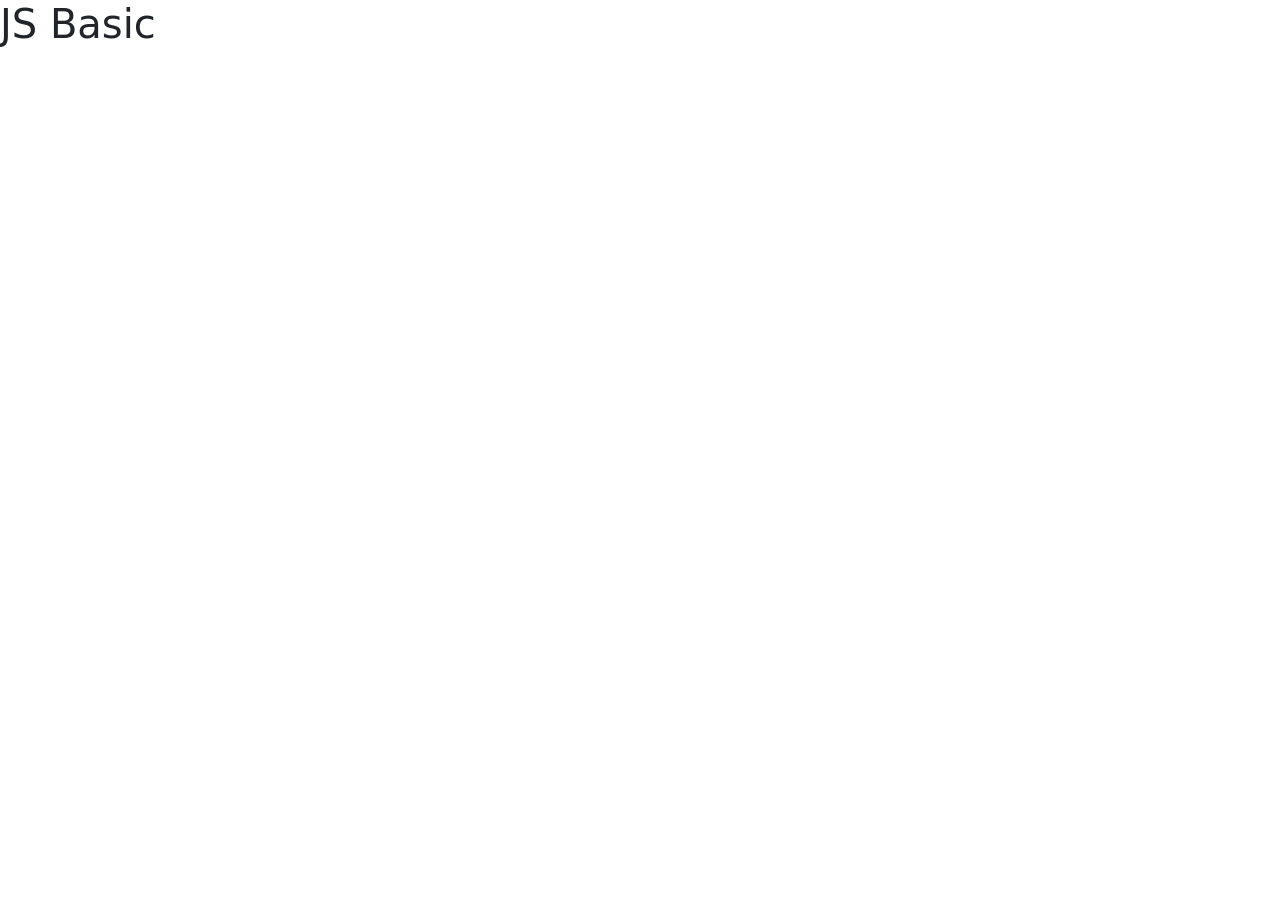
==== JSBasic/index.html @ 7d78788e "callAPIbyJS" ====
<!DOCTYPE html>
<html lang="en">
<head>
    <meta charset="UTF-8">
    <meta name="viewport" content="width=device-width, initial-scale=1.0">
    <title>JS</title>
    <link href="https://cdn.jsdelivr.net/npm/bootstrap@5.3.8/dist/css/bootstrap.min.css" 
    rel="stylesheet"
    integrity="sha384-sRIl4kxILFvY47J16cr9ZwB07vP4J8+LH7qKQnuqkuIAvNWLzeN8tE5YBujZqJLB" 
    crossorigin="anonymous">

</head>
<body>
    <h1>JS Basic</h1>

    

    <script src="https://cdn.jsdelivr.net/npm/bootstrap@5.3.8/dist/js/bootstrap.bundle.min.js"
            integrity="sha384-FKyoEForCGlyvwx9Hj09JcYn3nv7wiPVlz7YYwJrWVcXK/BmnVDxM+D2scQbITxI"
            crossorigin="anonymous"></script>

    <script src="/index.js" type="module"></script>
</body>
</html>
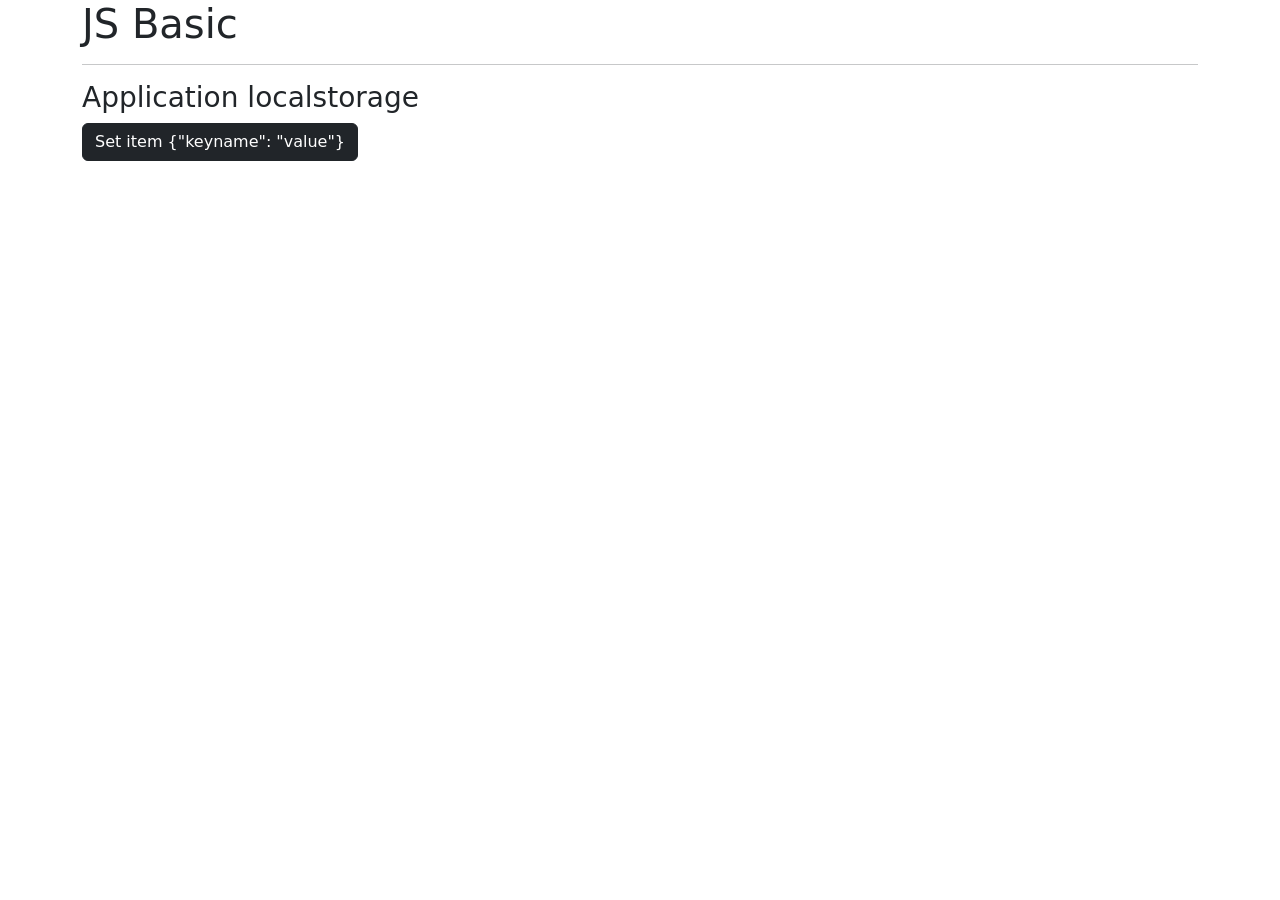
==== commit cb75b72f: "JSON.Serializer" ====
--- a/JSBasic/index.html
+++ b/JSBasic/index.html
@@ -12,7 +12,17 @@
 
 </head>
 <body>
-    <h1>JS Basic</h1>
+    <div class="container">
+        <h1>JS Basic</h1>
+
+    <div class="content" class="row">
+
+    </div>
+    <hr/>
+    <h3>Application localstorage</h3>
+    <button onclick="setLocalstorage()"
+    class="btn btn-dark">Set item {"keyname": "value"} </button>
+    </div>
 
     
 
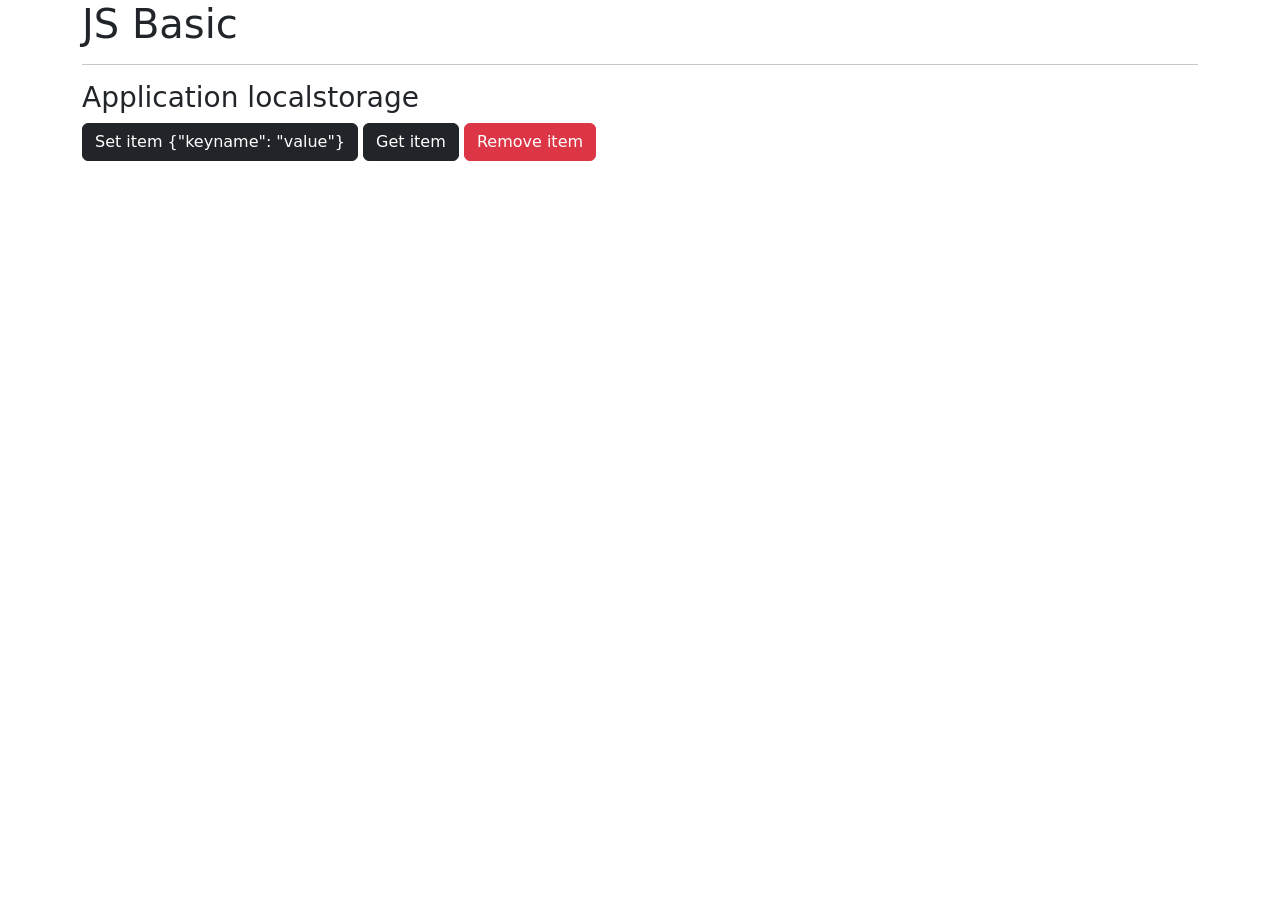
==== commit e9ee7bb2: "localStorage" ====
--- a/JSBasic/index.html
+++ b/JSBasic/index.html
@@ -20,8 +20,14 @@
     </div>
     <hr/>
     <h3>Application localstorage</h3>
+
     <button onclick="setLocalstorage()"
     class="btn btn-dark">Set item {"keyname": "value"} </button>
+
+    <button class="btn btn-dark" onclick="getStorage()">Get item</button>
+
+    <button class="btn btn-danger" onclick="removeStorage()">Remove item</button>
+
     </div>
 
     
